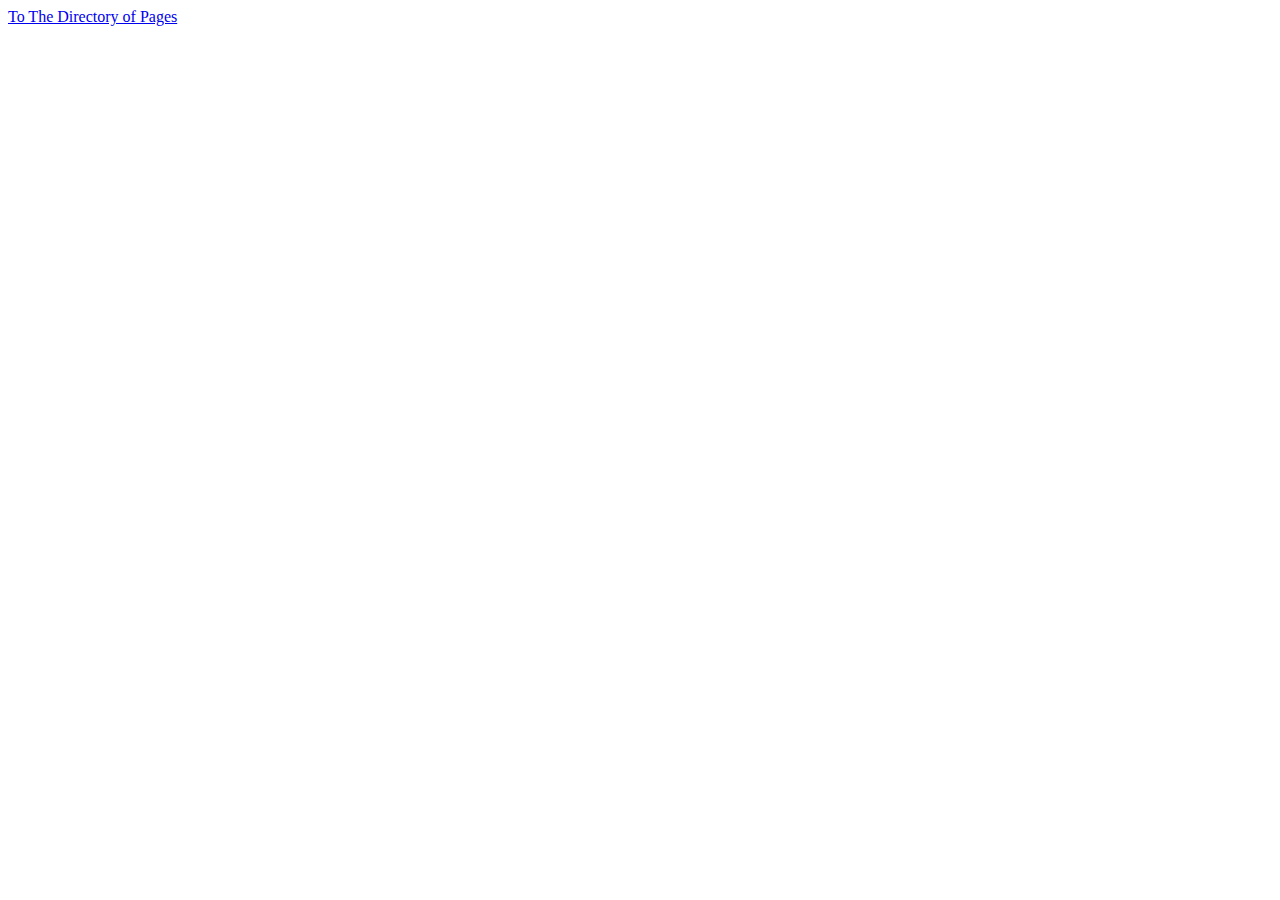
==== Page 1/1.html @ 82212c1a "updates index/main page" ====
<!DOCTYPE html>
<html>
    <head>
        <title>Music Page 1</title>
        <link rel="stylesheet" type="text/css" href="1style.css">
    </head>


    <body>
        <a href="../Main-Page/index.html">To The Directory of Pages</a>
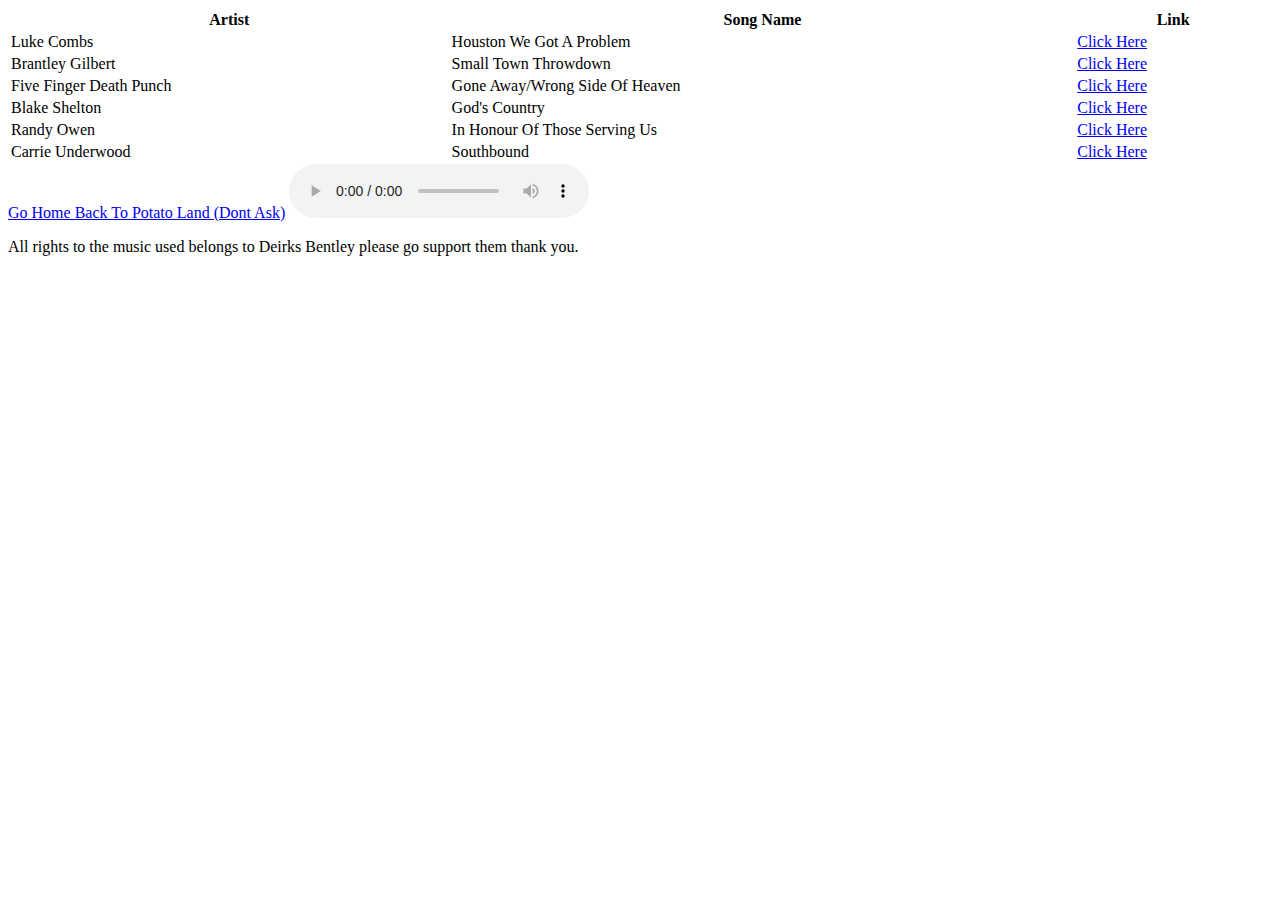
==== commit 464f781a: "disclaimer fixed for Aidens page" ====
--- a/Page 1/1.html
+++ b/Page 1/1.html
@@ -1,10 +1,52 @@
 <!DOCTYPE html>
 <html>
     <head>
-        <title>Music Page 1</title>
+        <title>Aiden's Favorite Music</title>
         <link rel="stylesheet" type="text/css" href="1style.css">
     </head>
-
-
-    <body>
-        <a href="../Main-Page/index.html">To The Directory of Pages</a>+        <body>
+            <table style="width:100%">
+                <tr>
+                  <th>Artist</th>
+                  <th>Song Name</th> 
+                  <th>Link</th>
+                </tr>
+                <tr>
+                  <td>Luke Combs</td>
+                  <td>Houston We Got A Problem</td> 
+                  <td><a href="https://www.youtube.com/watch?v=DAdTH5Kz6T0" target="_blank">Click Here</a></td>
+                </tr>
+                <tr>
+                  <td>Brantley Gilbert</td>
+                  <td>Small Town Throwdown</td> 
+                  <td><a href="https://www.youtube.com/watch?v=NbE3TUegz3s" target="_blank">Click Here</a></td>
+                </tr>
+                <tr>
+                    <td>Five Finger Death Punch</td>
+                    <td>Gone Away/Wrong Side Of Heaven</td> 
+                    <td><a href="https://www.youtube.com/playlist?list=PLtde4YAzEBUwADRJ88CuJR9ObjeKAsu2_" target="_blank">Click Here</a></td>
+                  </tr>
+                  <tr>
+                    <td>Blake Shelton</td>
+                    <td>God's Country</td> 
+                    <td><a href="https://youtu.be/ZEWGyyLiqY4" target="_blank">Click Here</a></td>
+                  </tr>
+        
+                  <tr>
+                    <td>Randy Owen</td>
+                    <td>In Honour Of Those Serving Us</td> 
+                    <td><a href="https://www.youtube.com/watch?v=eXSJ7FyaSqg" target="_blank">Click Here</a></td>
+                  </tr>
+                  <tr>
+                    <td>Carrie Underwood</td>
+                    <td>Southbound</td> 
+                    <td><a href="https://www.youtube.com/watch?v=pc4zBnvLt3g" target="_blank">Click Here</a></td>
+                  </tr>
+              </table>
+              <a href="../Main-Page/index.html">Go Home Back To Potato Land (Dont Ask)</a>
+              <audio controls autoplay loop>             
+                <source src="Burning-man.mp3" type="audio/mpeg"> 
+                   ^Please Click Play^ 
+                  </audio>
+                  <p>All rights to the music used belongs to Deirks Bentley please go support them thank you.</p>
+            </body>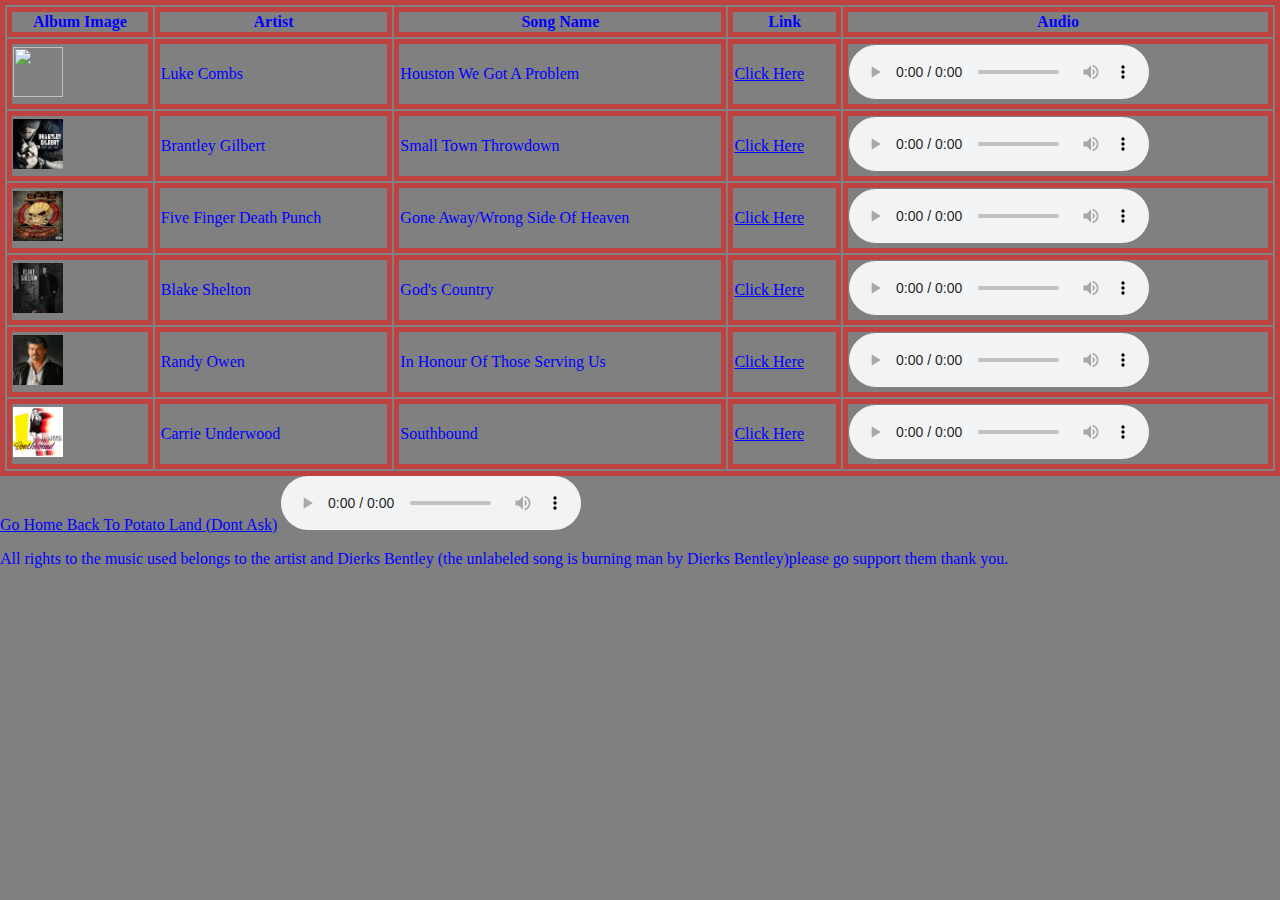
==== commit b7e22b84: "update" ====
--- a/Page 1/1.html
+++ b/Page 1/1.html
@@ -7,40 +7,73 @@
         <body>
             <table style="width:100%">
                 <tr>
+                  <th>Album Image</th>
                   <th>Artist</th>
                   <th>Song Name</th> 
                   <th>Link</th>
+                  <th>Audio</th>
                 </tr>
                 <tr>
+                  <td><img src="https://encrypted-tbn0.gstatic.com/images?q=tbn:ANd9GcTYdqYNwyfC4d7DzKxQBvcEsKW4cS5Lw0lQK6OzDVVT0PGO4m9UGw" height="50" width="50"></td>
                   <td>Luke Combs</td>
                   <td>Houston We Got A Problem</td> 
                   <td><a href="https://www.youtube.com/watch?v=DAdTH5Kz6T0" target="_blank">Click Here</a></td>
+                  <td>              <audio controls autoplay loop>             
+                        <source src="Houston.mp3" type="audio/mpeg"> 
+                           ^Please Click Play^ 
+                          </audio></td>
                 </tr>
                 <tr>
+                  <td><img src="[data-uri]" height="50" width="50"></td>
                   <td>Brantley Gilbert</td>
                   <td>Small Town Throwdown</td> 
                   <td><a href="https://www.youtube.com/watch?v=NbE3TUegz3s" target="_blank">Click Here</a></td>
+                  <td>              <audio controls autoplay loop>             
+                        <source src="Smalltown.mp3" type="audio/mpeg"> 
+                           ^Please Click Play^ 
+                          </audio></td>
                 </tr>
                 <tr>
+                    <td><img src="[data-uri]" height="50" width="50"></td>
                     <td>Five Finger Death Punch</td>
                     <td>Gone Away/Wrong Side Of Heaven</td> 
                     <td><a href="https://www.youtube.com/playlist?list=PLtde4YAzEBUwADRJ88CuJR9ObjeKAsu2_" target="_blank">Click Here</a></td>
+                    <td>              <audio controls autoplay loop>             
+                            <source src="Gone-Away.mp3" type="audio/mpeg"> 
+                               ^Please Click Play^ 
+                              </audio></td>
                   </tr>
                   <tr>
+                    <td><img src="[data-uri]" height="50" width="50"> </td>
                     <td>Blake Shelton</td>
                     <td>God's Country</td> 
                     <td><a href="https://youtu.be/ZEWGyyLiqY4" target="_blank">Click Here</a></td>
+                    <td>              <audio controls autoplay loop>             
+                            <source src="Gods-Country.mp3" type="audio/mpeg"> 
+                               ^Please Click Play^ 
+                              </audio></td>
                   </tr>
         
                   <tr>
+                    <td><img src="[data-uri]" height="50" width="50">
+                    </td>
                     <td>Randy Owen</td>
                     <td>In Honour Of Those Serving Us</td> 
                     <td><a href="https://www.youtube.com/watch?v=eXSJ7FyaSqg" target="_blank">Click Here</a></td>
+                    <td>              <audio controls autoplay loop>             
+                            <source src="honour.mp3" type="audio/mpeg"> 
+                               ^Please Click Play^ 
+                              </audio></td>
                   </tr>
                   <tr>
+                    <td><img src="[data-uri]" height="50" width="50"></td>
                     <td>Carrie Underwood</td>
                     <td>Southbound</td> 
                     <td><a href="https://www.youtube.com/watch?v=pc4zBnvLt3g" target="_blank">Click Here</a></td>
+                    <td>              <audio controls autoplay loop>             
+                            <source src="Southbound.mp3" type="audio/mpeg"> 
+                               ^Please Click Play^ 
+                              </audio></td>
                   </tr>
               </table>
               <a href="../Main-Page/index.html">Go Home Back To Potato Land (Dont Ask)</a>
@@ -48,5 +81,5 @@
                 <source src="Burning-man.mp3" type="audio/mpeg"> 
                    ^Please Click Play^ 
                   </audio>
-                  <p>All rights to the music used belongs to Deirks Bentley please go support them thank you.</p>
+                  <p>All rights to the music used belongs to the artist and Dierks Bentley (the unlabeled song is burning man by Dierks Bentley)please go support them thank you.</p>
             </body>--- a/Page 1/1style.css
+++ b/Page 1/1style.css
@@ -0,0 +1,39 @@
+body {
+    margin: 0;
+    background-color: grey;
+    color: blue;
+  }
+  
+  ul {
+    list-style-type: none;
+    margin: 0;
+    padding: 0;
+    width: 5%;
+    background-color: #000000;
+    position: fixed;
+    height: 100%;
+    overflow: auto;
+  }
+  
+  li a {
+    display: block;
+    color: rgb(255, 255, 255);
+    padding: 8px 16px;
+    text-decoration: none;
+  }
+  
+  li a.active {
+    background-color: maroon;
+    color: white;
+  }
+  
+  li a:hover:not(.active) {
+    background-color: #555;
+    color: white;
+  }
+  table, th, td {
+    border: 5px solid rgba(255, 0, 0, 0.486);
+  }
+a {
+  color: Blue;
+}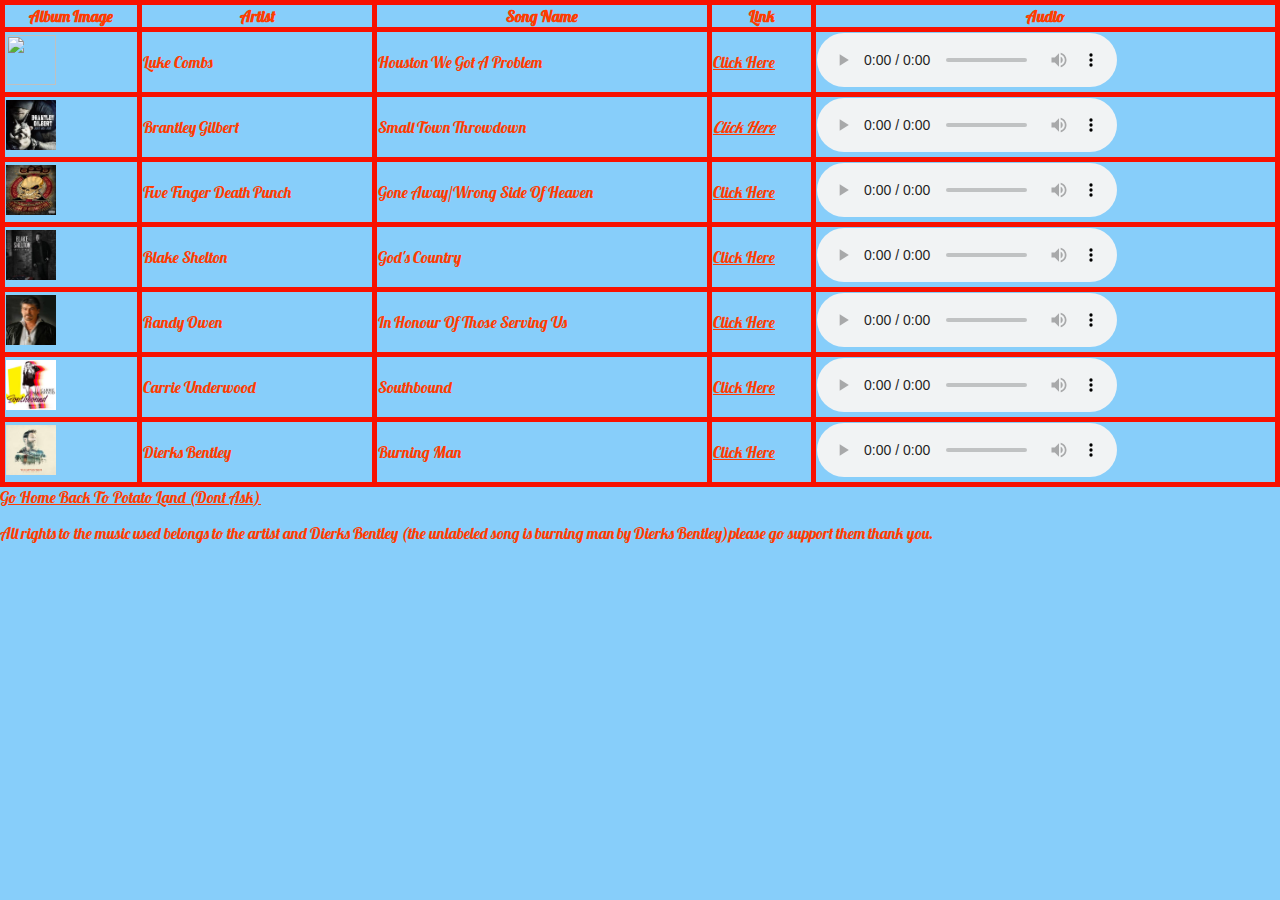
==== commit 5228e237: "update" ====
--- a/Page 1/1.html
+++ b/Page 1/1.html
@@ -3,6 +3,7 @@
     <head>
         <title>Aiden's Favorite Music</title>
         <link rel="stylesheet" type="text/css" href="1style.css">
+        <link href="https://fonts.googleapis.com/css?family=Lobster&display=swap" rel="stylesheet">
     </head>
         <body>
             <table style="width:100%">
@@ -27,7 +28,7 @@
                   <td><img src="[data-uri]" height="50" width="50"></td>
                   <td>Brantley Gilbert</td>
                   <td>Small Town Throwdown</td> 
-                  <td><a href="https://www.youtube.com/watch?v=NbE3TUegz3s" target="_blank">Click Here</a></td>
+                  <td><i><a href="https://www.youtube.com/watch?v=NbE3TUegz3s" target="_blank">Click Here</i></a></td>
                   <td>              <audio controls autoplay loop>             
                         <source src="Smalltown.mp3" type="audio/mpeg"> 
                            ^Please Click Play^ 
@@ -75,11 +76,16 @@
                                ^Please Click Play^ 
                               </audio></td>
                   </tr>
+                  <td><img src="[data-uri]" height="50" width="50"></td>
+                  <td>Dierks Bentley</td>
+                  <td>Burning Man</td> 
+                  <td><a href="https://youtu.be/ZEWGyyLiqY4" target="_blank">Click Here</a></td>
+                  <td><audio controls autoplay loop>             
+                      <source src="Burning-man.mp3" type="audio/mpeg"> 
+                         ^Please Click Play^ 
+                        </audio>
+                </tr>
               </table>
               <a href="../Main-Page/index.html">Go Home Back To Potato Land (Dont Ask)</a>
-              <audio controls autoplay loop>             
-                <source src="Burning-man.mp3" type="audio/mpeg"> 
-                   ^Please Click Play^ 
-                  </audio>
                   <p>All rights to the music used belongs to the artist and Dierks Bentley (the unlabeled song is burning man by Dierks Bentley)please go support them thank you.</p>
             </body>--- a/Page 1/1style.css
+++ b/Page 1/1style.css
@@ -1,7 +1,7 @@
 body {
     margin: 0;
-    background-color: grey;
-    color: blue;
+    background-color: lightskyblue;
+    color: rgb(255, 60, 0);
   }
   
   ul {
@@ -31,9 +31,17 @@
     background-color: #555;
     color: white;
   }
-  table, th, td {
-    border: 5px solid rgba(255, 0, 0, 0.486);
-  }
+ 
 a {
-  color: Blue;
-}+  color: rgb(255, 60, 0);
+}
+html {
+  font-family: 'Lobster', cursive;
+}
+table {
+  border-collapse: collapse;
+}
+
+table, th, td {
+  border: 5px solid rgb(248, 17, 0);
+}
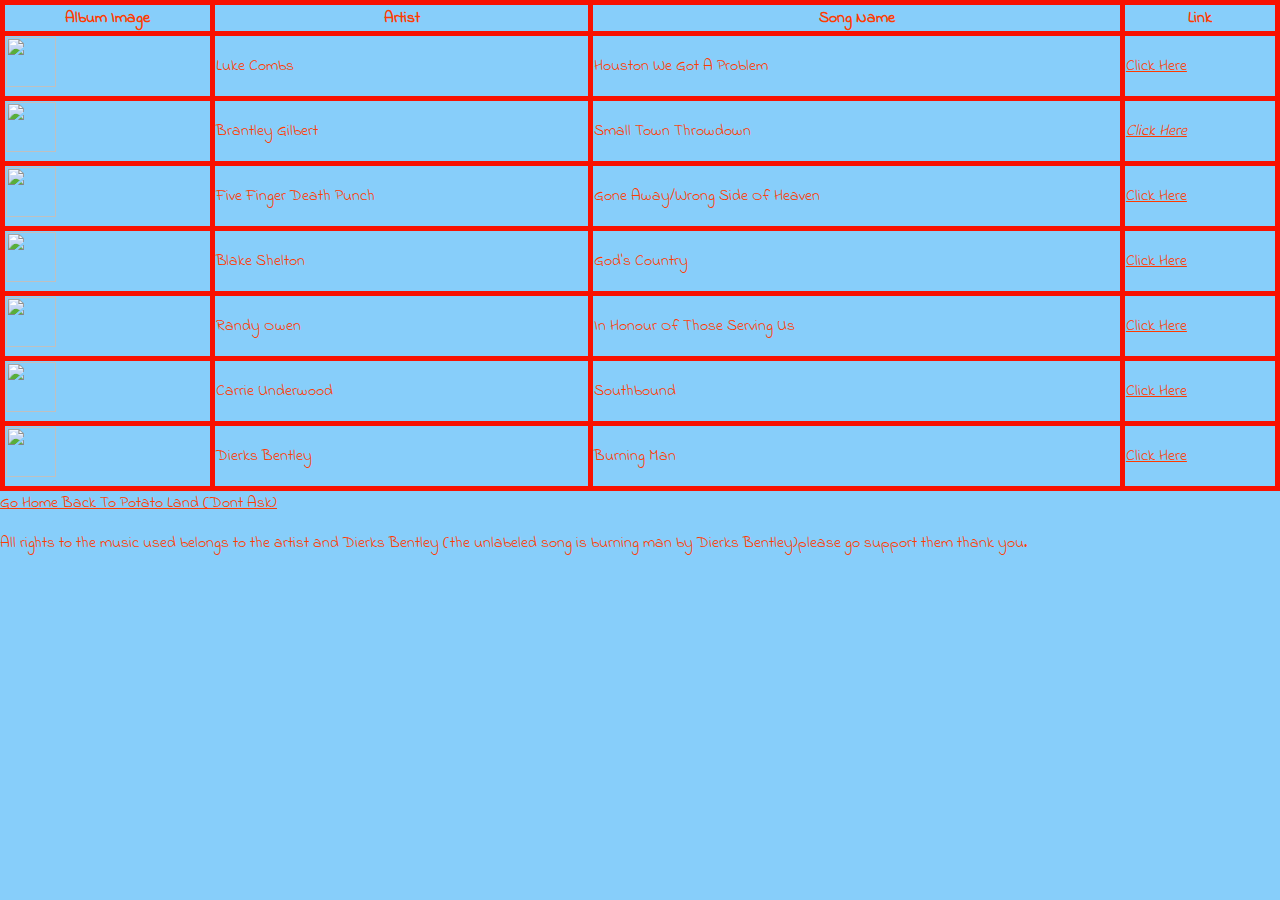
==== commit 85170c65: "update" ====
--- a/Page 1/1.html
+++ b/Page 1/1.html
@@ -3,7 +3,7 @@
     <head>
         <title>Aiden's Favorite Music</title>
         <link rel="stylesheet" type="text/css" href="1style.css">
-        <link href="https://fonts.googleapis.com/css?family=Lobster&display=swap" rel="stylesheet">
+        <link href="https://fonts.googleapis.com/css?family=Indie+Flower&display=swap" rel="stylesheet">
     </head>
         <body>
             <table style="width:100%">
@@ -12,79 +12,49 @@
                   <th>Artist</th>
                   <th>Song Name</th> 
                   <th>Link</th>
-                  <th>Audio</th>
                 </tr>
                 <tr>
                   <td><img src="https://encrypted-tbn0.gstatic.com/images?q=tbn:ANd9GcTYdqYNwyfC4d7DzKxQBvcEsKW4cS5Lw0lQK6OzDVVT0PGO4m9UGw" height="50" width="50"></td>
                   <td>Luke Combs</td>
                   <td>Houston We Got A Problem</td> 
                   <td><a href="https://www.youtube.com/watch?v=DAdTH5Kz6T0" target="_blank">Click Here</a></td>
-                  <td>              <audio controls autoplay loop>             
-                        <source src="Houston.mp3" type="audio/mpeg"> 
-                           ^Please Click Play^ 
-                          </audio></td>
-                </tr>
                 <tr>
-                  <td><img src="[data-uri]" height="50" width="50"></td>
+                  <td><img src="https://upload.wikimedia.org/wikipedia/en/3/34/SmallTownThrowdown.jpg" height="50" width="50"></td>
                   <td>Brantley Gilbert</td>
                   <td>Small Town Throwdown</td> 
                   <td><i><a href="https://www.youtube.com/watch?v=NbE3TUegz3s" target="_blank">Click Here</i></a></td>
-                  <td>              <audio controls autoplay loop>             
-                        <source src="Smalltown.mp3" type="audio/mpeg"> 
-                           ^Please Click Play^ 
-                          </audio></td>
+
                 </tr>
                 <tr>
-                    <td><img src="[data-uri]" height="50" width="50"></td>
+                    <td><img src="https://t2.genius.com/unsafe/220x220/https%3A%2F%2Fimages.genius.com%2F083219434f29f17c98348f06a3c35497.500x500x1.jpg" height="50" width="50"></td>
                     <td>Five Finger Death Punch</td>
                     <td>Gone Away/Wrong Side Of Heaven</td> 
                     <td><a href="https://www.youtube.com/playlist?list=PLtde4YAzEBUwADRJ88CuJR9ObjeKAsu2_" target="_blank">Click Here</a></td>
-                    <td>              <audio controls autoplay loop>             
-                            <source src="Gone-Away.mp3" type="audio/mpeg"> 
-                               ^Please Click Play^ 
-                              </audio></td>
                   </tr>
                   <tr>
-                    <td><img src="[data-uri]" height="50" width="50"> </td>
+                    <td><img src="https://upload.wikimedia.org/wikipedia/en/b/b2/Blake_Shelton_-_God%27s_Country.png" height="50" width="50"> </td>
                     <td>Blake Shelton</td>
                     <td>God's Country</td> 
                     <td><a href="https://youtu.be/ZEWGyyLiqY4" target="_blank">Click Here</a></td>
-                    <td>              <audio controls autoplay loop>             
-                            <source src="Gods-Country.mp3" type="audio/mpeg"> 
-                               ^Please Click Play^ 
-                              </audio></td>
                   </tr>
         
                   <tr>
-                    <td><img src="[data-uri]" height="50" width="50">
+                    <td><img src="https://s3.amazonaws.com/busites_www/thealabamaband/pages/bios_randy.jpg" height="50" width="50">
                     </td>
                     <td>Randy Owen</td>
                     <td>In Honour Of Those Serving Us</td> 
                     <td><a href="https://www.youtube.com/watch?v=eXSJ7FyaSqg" target="_blank">Click Here</a></td>
-                    <td>              <audio controls autoplay loop>             
-                            <source src="honour.mp3" type="audio/mpeg"> 
-                               ^Please Click Play^ 
-                              </audio></td>
                   </tr>
                   <tr>
-                    <td><img src="[data-uri]" height="50" width="50"></td>
+                    <td><img src="https://upload.wikimedia.org/wikipedia/en/f/f4/Carrie_Underwood_%E2%80%93_Southbound_%28Official_Single_Cover%29.png" height="50" width="50"></td>
                     <td>Carrie Underwood</td>
                     <td>Southbound</td> 
                     <td><a href="https://www.youtube.com/watch?v=pc4zBnvLt3g" target="_blank">Click Here</a></td>
-                    <td>              <audio controls autoplay loop>             
-                            <source src="Southbound.mp3" type="audio/mpeg"> 
-                               ^Please Click Play^ 
-                              </audio></td>
                   </tr>
-                  <td><img src="[data-uri]" height="50" width="50"></td>
+                  <td><img src="https://m.media-amazon.com/images/I/81sxRqxRlrL._SS500_.jpg" height="50" width="50"></td>
                   <td>Dierks Bentley</td>
                   <td>Burning Man</td> 
-                  <td><a href="https://youtu.be/ZEWGyyLiqY4" target="_blank">Click Here</a></td>
-                  <td><audio controls autoplay loop>             
-                      <source src="Burning-man.mp3" type="audio/mpeg"> 
-                         ^Please Click Play^ 
-                        </audio>
-                </tr>
+                  <td><a href="https://www.youtube.com/watch?v=2hp7Lotbmgs" target="_blank">Click Here</a></td>
               </table>
               <a href="../Main-Page/index.html">Go Home Back To Potato Land (Dont Ask)</a>
                   <p>All rights to the music used belongs to the artist and Dierks Bentley (the unlabeled song is burning man by Dierks Bentley)please go support them thank you.</p>
--- a/Page 1/1style.css
+++ b/Page 1/1style.css
@@ -36,7 +36,7 @@
   color: rgb(255, 60, 0);
 }
 html {
-  font-family: 'Lobster', cursive;
+  font-family: 'Indie Flower', cursive;
 }
 table {
   border-collapse: collapse;
